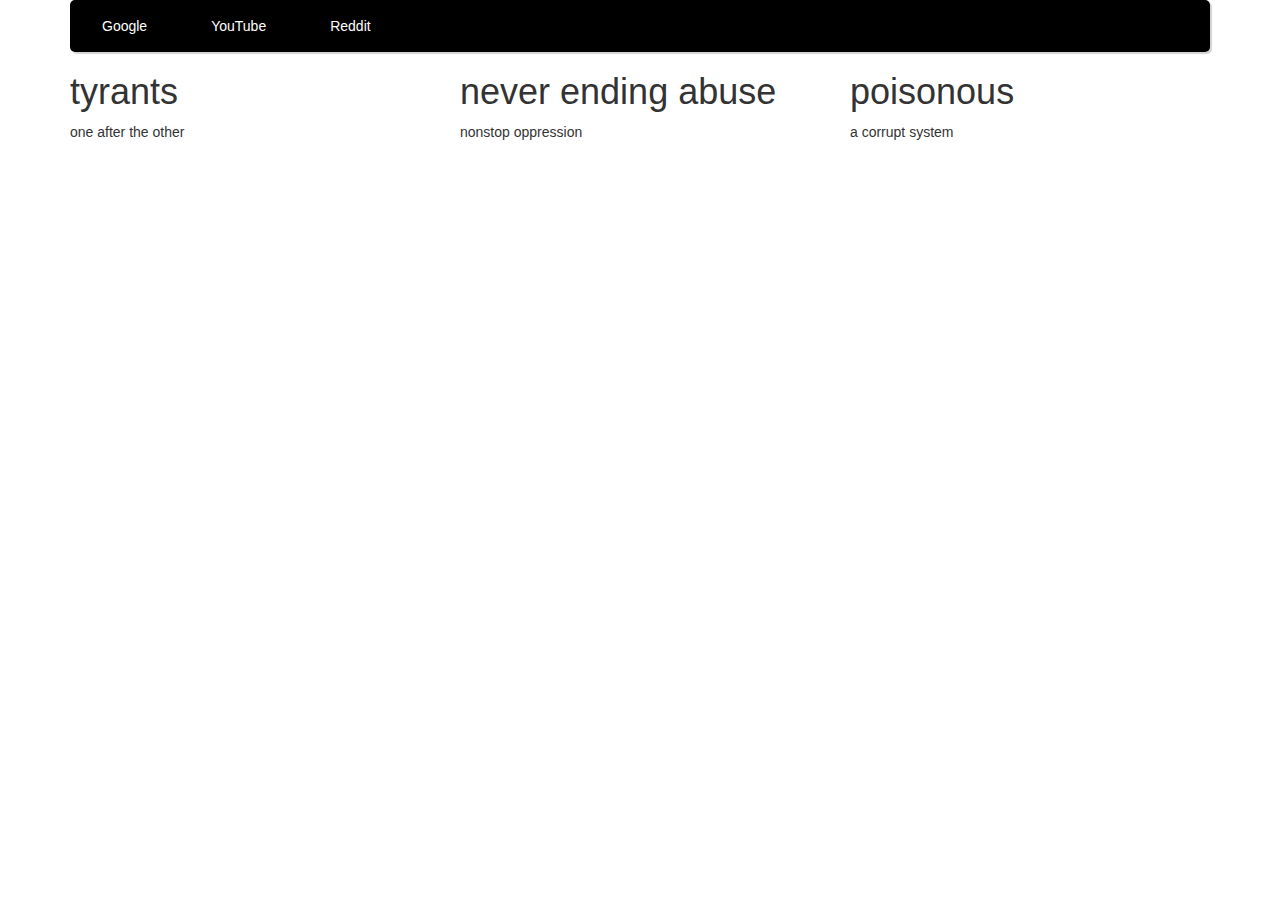
==== index.html @ 5a2c7a6e "Update index.html" ====
<!doctype html>
<html>
	<head>
		<title>inspiration.</title>
		<link rel="stylesheet" type="text/css" href="css/bootstrap.min.css">
		<link rel="stylesheet" type="text/css" href="css/bootstrap-theme.min.css">
		<link rel="stylesheet" type="text/css" href="css/style.css">
	</head>
	<body background="http://kingofwallpapers.com/space/space-008.jpg">
		<div class="container">
			<ul>
				<li><a href="https://www.google.com">Google</a></li>
				<li><a href="https://www.youtube.com">YouTube</a></li>
				<li><a href="https://www.reddit.com">Reddit</a></li>
			</ul>
			<div class="row">
				<div class="col-md-4">
					<h1>tyrants</h1>
					<p>one after the other</p>
				</div>
				<div class="col-md-4">
					<h1>never ending abuse</h1>
					<p>nonstop oppression</p>
				</div>
				<div class="col-md-4">
					<h1>poisonous</h1>
					<p>a corrupt system</p>
				</div>
			</div>
		</div>

		<script type="text/javascript" src="js/jquery-1.12.3.min.js"></script>
		<script type="text/javascript" src="js/bootstrap.min.js"></script>
		<script type="text/javascript" src="js/script.js"></script>
	</body>
</html>
---- css/style.css ----
ul {
	list-style-type: none;
	margin: 0;
	padding: 0;
	overflow: hidden;
	background-color: #000000;
	box-shadow: 2px 2px 1px #d3d3d3;
	border-radius: 5px;
}
li {
	float: left;
}
li a {
	display: block;
	color: #ffffff;
	text-align: center;
	padding: 16px 32px;
	text-decoration: none;
}
li a:hover {
	background-color: #ffffff;
	color: #000000;
}
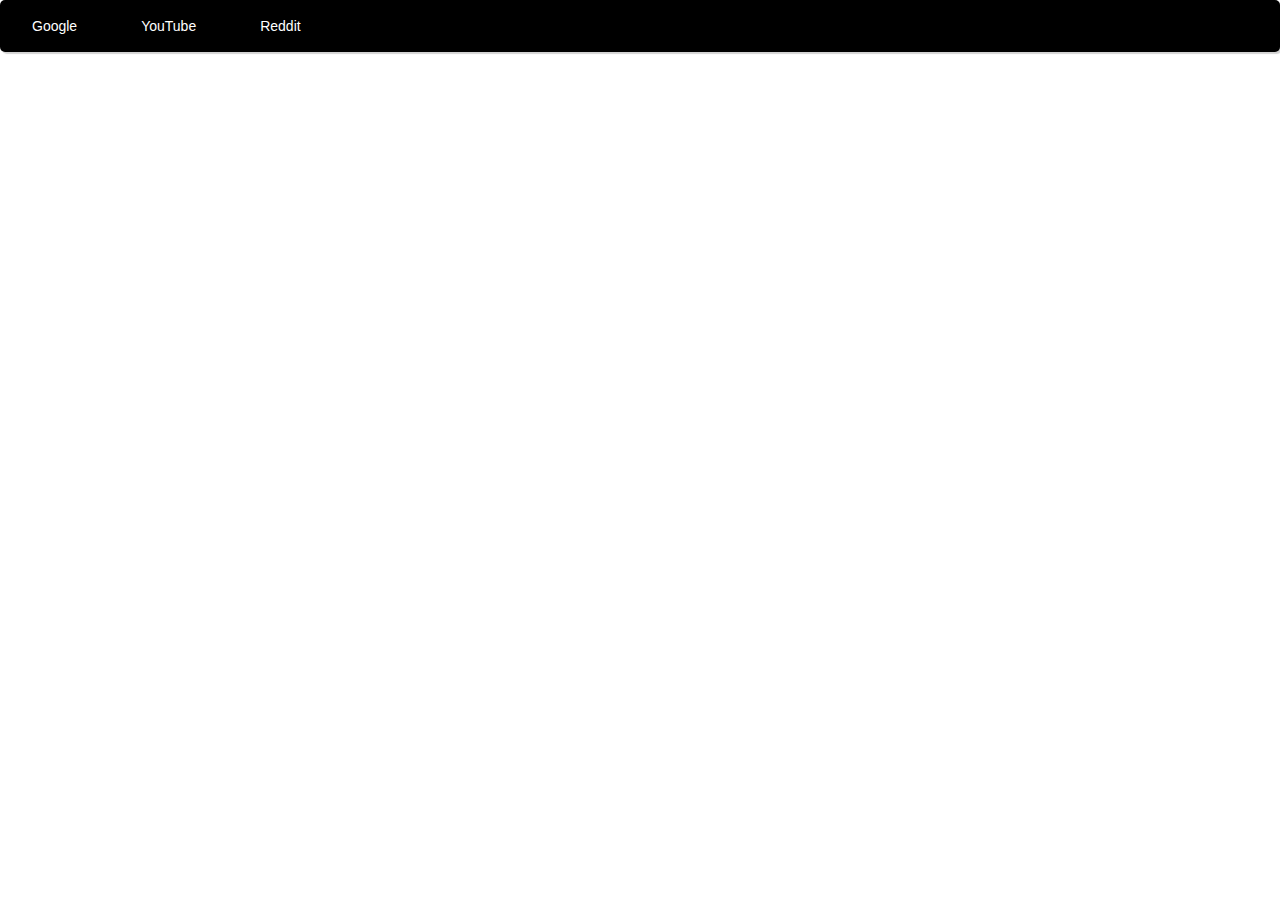
==== commit 8d2a1ed7: "Update index.html" ====
--- a/index.html
+++ b/index.html
@@ -6,27 +6,23 @@
 		<link rel="stylesheet" type="text/css" href="css/bootstrap-theme.min.css">
 		<link rel="stylesheet" type="text/css" href="css/style.css">
 	</head>
-	<body background="http://kingofwallpapers.com/space/space-008.jpg">
-		<div class="container">
-			<ul>
-				<li><a href="https://www.google.com">Google</a></li>
-				<li><a href="https://www.youtube.com">YouTube</a></li>
-				<li><a href="https://www.reddit.com">Reddit</a></li>
-			</ul>
-			<div class="row">
-				<div class="col-md-4">
-					<h1>tyrants</h1>
-					<p>one after the other</p>
-				</div>
-				<div class="col-md-4">
-					<h1>never ending abuse</h1>
-					<p>nonstop oppression</p>
-				</div>
-				<div class="col-md-4">
-					<h1>poisonous</h1>
-					<p>a corrupt system</p>
-				</div>
-			</div>
+	<body>
+		<ul>
+			<li><a href="https://www.google.com">Google</a></li>
+			<li><a href="https://www.youtube.com">YouTube</a></li>
+			<li><a href="https://www.reddit.com">Reddit</a></li>
+		</ul>
+		<div>
+			<h1>tyrants</h1>
+			<p>one after the other</p>
+		</div>
+		<div>
+			<h1>never ending abuse</h1>
+			<p>nonstop oppression</p>
+		</div>
+		<div>
+			<h1>poisonous</h1>
+			<p>a corrupt system</p>
 		</div>
 
 		<script type="text/javascript" src="js/jquery-1.12.3.min.js"></script>
--- a/css/style.css
+++ b/css/style.css
@@ -1,3 +1,7 @@
+body {
+	 background-image: url("http://kingofwallpapers.com/space/space-008.jpg");
+	 background-size: 100% 100%;
+}
 ul {
 	list-style-type: none;
 	margin: 0;
@@ -21,3 +25,9 @@
 	background-color: #ffffff;
 	color: #000000;
 }
+h1 {
+	color: #ffffff;
+}
+p {
+	color: #ffffff;
+}
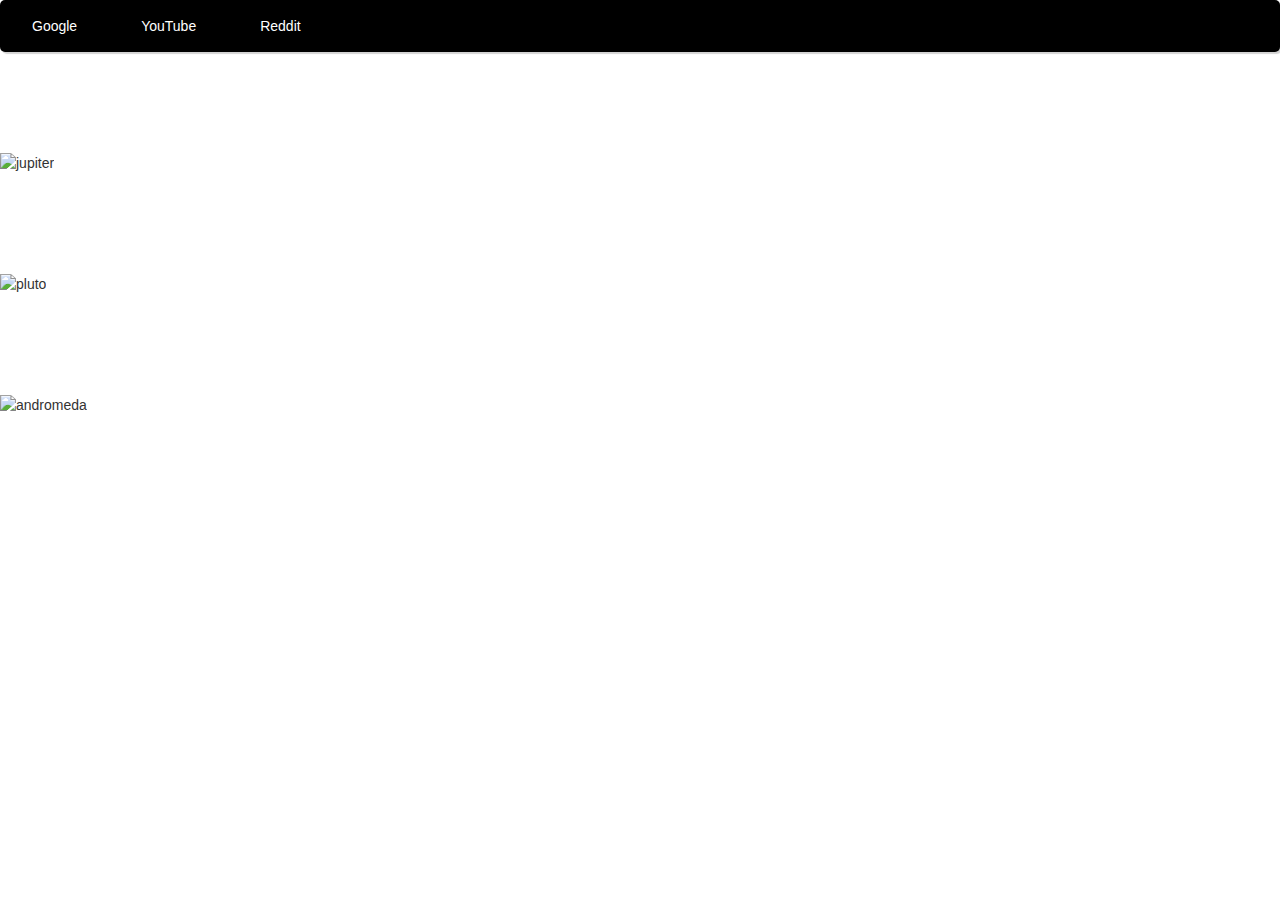
==== commit 883a8f6f: "Update index.html" ====
--- a/index.html
+++ b/index.html
@@ -15,14 +15,17 @@
 		<div>
 			<h1>tyrants</h1>
 			<p>one after the other</p>
+			<img src="https://upload.wikimedia.org/wikipedia/commons/2/2b/Jupiter_and_its_shrunken_Great_Red_Spot.jpg" alt="jupiter">
 		</div>
 		<div>
 			<h1>never ending abuse</h1>
 			<p>nonstop oppression</p>
+			<img src="http://nineplanets.org/2015-07-24-PlutoColor_md.png" alt="pluto">
 		</div>
 		<div>
 			<h1>poisonous</h1>
 			<p>a corrupt system</p>
+			<img src="http://ep.yimg.com/ay/skyimage/m31-andromeda-galaxy-3.jpg" alt="andromeda">
 		</div>
 
 		<script type="text/javascript" src="js/jquery-1.12.3.min.js"></script>
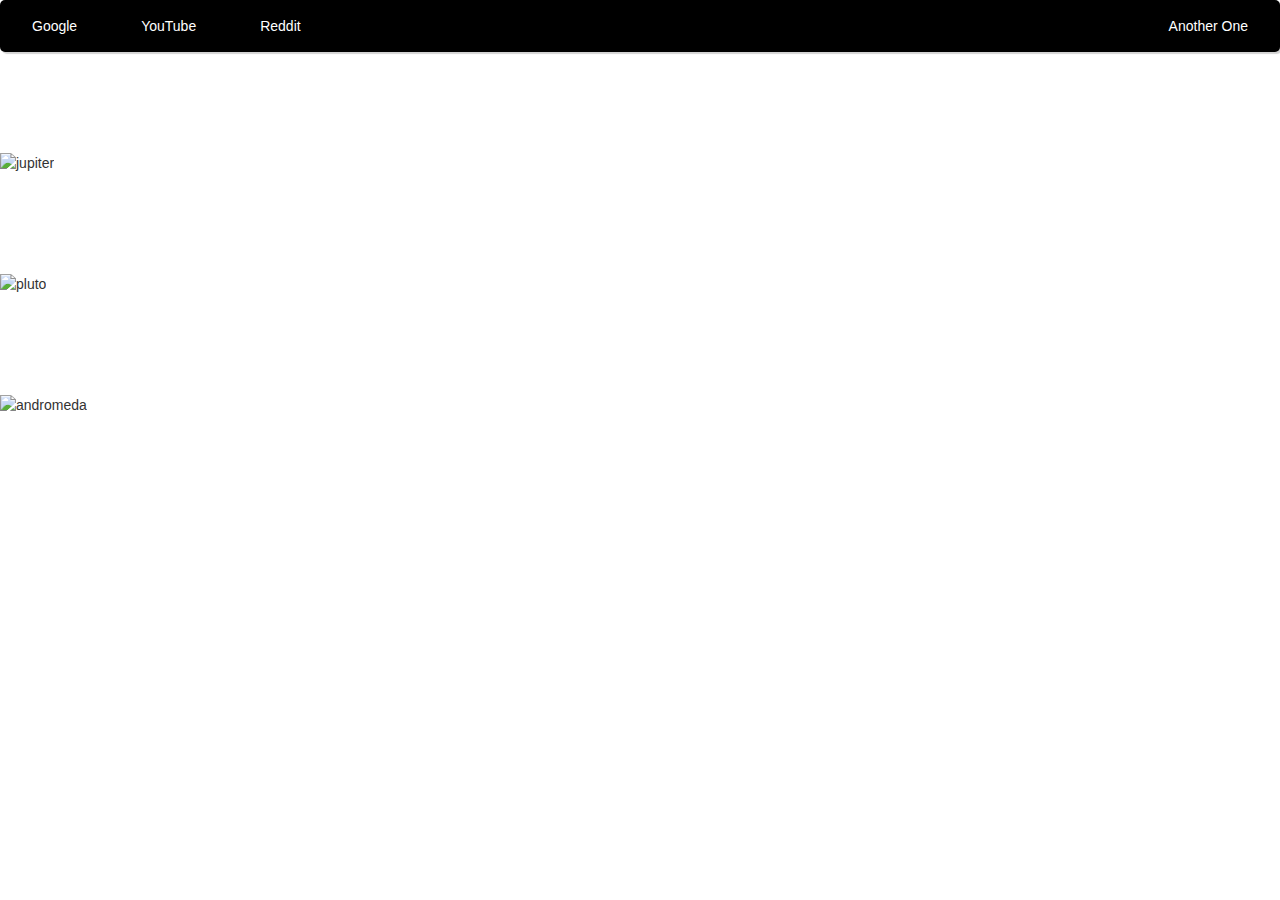
==== commit 7ba09317: "Update index.html" ====
--- a/index.html
+++ b/index.html
@@ -1,7 +1,7 @@
 <!doctype html>
 <html>
 	<head>
-		<title>inspiration.</title>
+		<title>inspiration. - Home</title>
 		<link rel="stylesheet" type="text/css" href="css/bootstrap.min.css">
 		<link rel="stylesheet" type="text/css" href="css/bootstrap-theme.min.css">
 		<link rel="stylesheet" type="text/css" href="css/style.css">
@@ -11,6 +11,7 @@
 			<li><a href="https://www.google.com">Google</a></li>
 			<li><a href="https://www.youtube.com">YouTube</a></li>
 			<li><a href="https://www.reddit.com">Reddit</a></li>
+			<li style="float:right"><a href="images/bright.html">Another One</a></li>
 		</ul>
 		<div>
 			<h1>tyrants</h1>
--- a/css/style.css
+++ b/css/style.css
@@ -10,6 +10,10 @@
 	background-color: #000000;
 	box-shadow: 2px 2px 1px #d3d3d3;
 	border-radius: 5px;
+}
+img { 
+    width:100%;
+    height:100%; 
 }
 li {
 	float: left;
